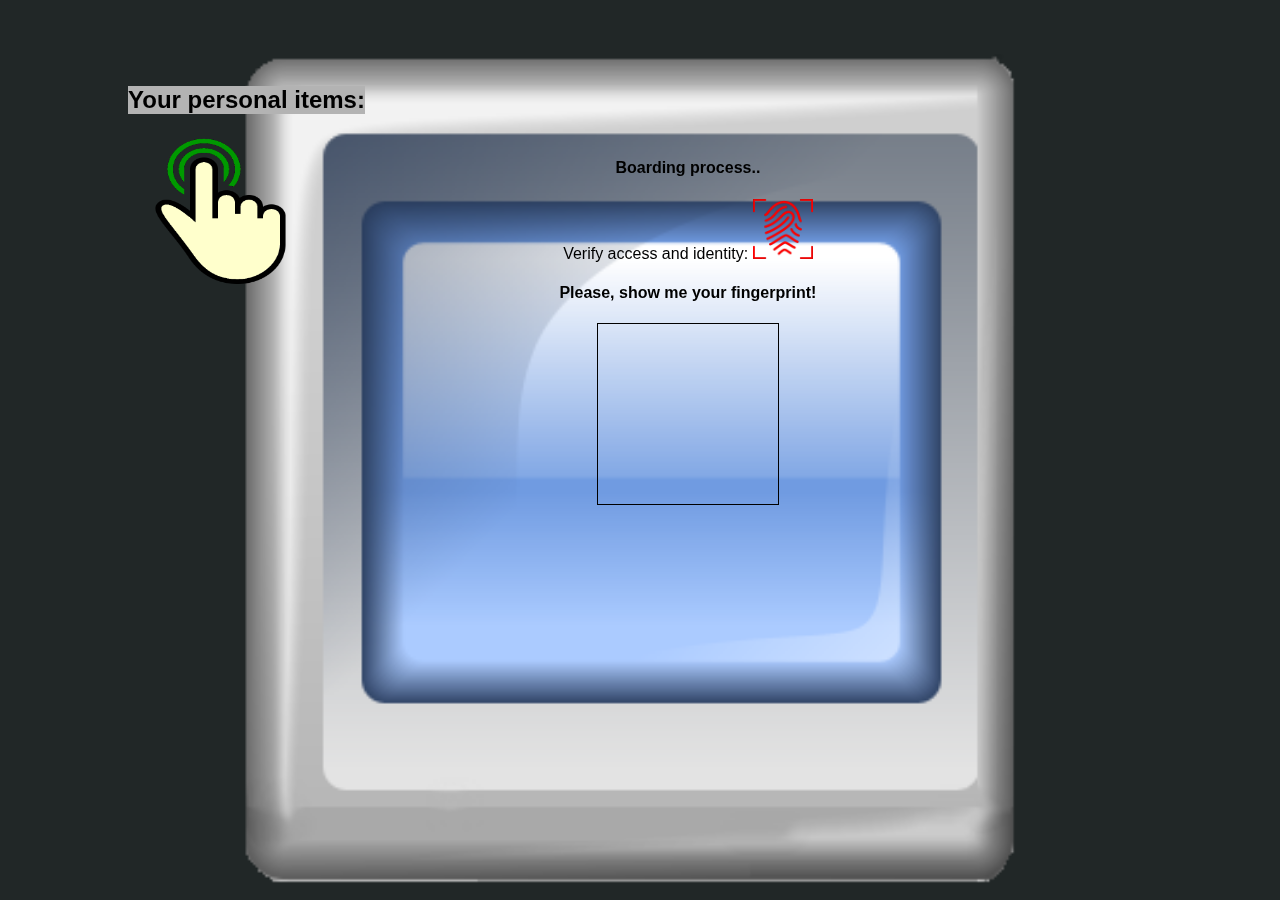
==== IOT-Airport/access.html @ ce0be3c0 "Access and migration" ====
<!DOCTYPE html>
<html>
  <head>
    <meta charset="UTF-8"></meta>
    <link rel = "stylesheet" title = "style" type = "text/css" href ="css/style.css"/>
  </head>
  <body>
    <div id="modal" class="modal">
      <div class="modal-content">
        <div id="body" class="modal-body">
          <div style="display: block">
            <div style="display: inline-block; vertical-align:top; margin-right: 70px">
              <br><br><h2> Your personal items: </h2>
              <div><img id="fingerprint" src="images/fingerprint.png" raggable="true"
                ondragstart="drag(event)" width="180" height="150" style="float:left"></div>
            </div>
            <div style="display: inline-block; vertical-align:top; margin-left: 120px">
              <br><br><br><br><br><br>
              <center>
              <h4>Boarding process..</h4>
				<span id="span">Verify access and identity: <img id="Ifingerprint" src="images/fingerprintIcon.png" width="60" height="60"></span>
				<h4>Please, show me your fingerprint! </h4>
				<div id="divCheck" ondrop="drop(event)" ondragover="allowDrop(event)"></div>
				<img id="access" src="images/access.png" width="200" height="150" style="display:none;"></span><br>
				<button id="okBtn" class="btn btn-default" type="button" style="display:none;"> OK </button>
              </center>
            </div>
          </div>
        </div>
      </div>
    </div>
  </body>
  <script>
    var modal = document.getElementById('modal');
    var body = document.getElementById('body');
    var btn = document.getElementById("okBtn");

    body.style.backgroundImage = "url('images/zoomMachine.png')";
    body.style.backgroundRepeat= "no-repeat";
    body.style.backgroundSize= "auto 100%";
    body.style.backgroundPosition= "center";

    modal.style.display = "block";

    btn.onclick = function() {
      modal.style.display = "none";
      window.close();
    }

    function allowDrop(ev) {
      ev.preventDefault();
    }

    function drag(ev) {
        ev.dataTransfer.setData("text", ev.target.id);
    }

    function drop(ev) {
        ev.preventDefault();
        var data = ev.dataTransfer.getData("text");
        var imag = document.getElementById(data);
        var btn = document.getElementById("okBtn");
        var text = document.getElementsByTagName("h4")[1];
        var div = document.getElementById("divCheck");
		var span = document.getElementById("span");
		var check = document.getElementById("access");
		ev.target.appendChild(imag);
        document.getElementById("Ifingerprint").src = "images/fingerprintIconC.png";
        text.innerText = "Verifying your boarding information..";
        window.alert("Successful fingerprint review!");
        ev.target.removeChild(imag);
		div.style.display = "none";
		span.style.display = "none";
		setTimeout(bordingDetails,1000,text,btn,check);
    }
	
	function bordingDetails(text,btn,check){
		text.innerText = "Boarding details: \n ID: USER \n Flight: 1001 \n Airplane: 14ZE Seat: A15 \n\n You are ready to board!";
		check.style.display = "block";
		btn.style.display = "block";
	}
  </script>
</html>
---- IOT-Airport/css/style.css ----
body{
  background-color: #a3c2c2;
  font-family: 'Arial';
}

p{
  font-family: 'Arial', cursive;
  font-style: bold;
  font-size: 30px;
  color: white;
  text-align: center;
  background-color: #3d5c5c;
}

h2{
  background-color: #b3b3b3;
}

.modal {
    display: none;
    position: fixed;
    z-index: 200 !important;
    padding-top: 30px;
    left: 0;
    top: 0;
    width: 100%;
    height: 100%;
    overflow: auto;
    background-color: rgb(0,0,0);
    background-color: rgba(0,0,0,0.8);
}

.modal-content {
    position: relative;
    background-color: transparent;
    margin: auto;
    padding: 0;
    width: 80%;
    height: 100%;
    -webkit-animation-name: animatetop;
    -webkit-animation-duration: 0.4s;
    animation-name: animatetop;
    animation-duration: 0.4s;
}

@-webkit-keyframes animatetop {
    from {top:-300px; opacity:0}
    to {top:0; opacity:1}
}

@keyframes animatetop {
    from {top:-300px; opacity:0}
    to {top:0; opacity:1}
}

.modal-body{
  height: 100%;
}

#divCheck {
    width: 180px;
    height: 180px;
    border: 1px solid black;
}

button{
  color: white;
  border-radius: 12px;
  padding: 10px 24px;
  border: 2px solid #4CAF50;
  background-color: #4CAF50;
}

.QRscan{
  width: 200px;
  height: 120px;
  background-image: url("../images/display.png") !important;
  background-repeat: no-repeat;
  background-size: auto 100%;
  background-position: center;
}
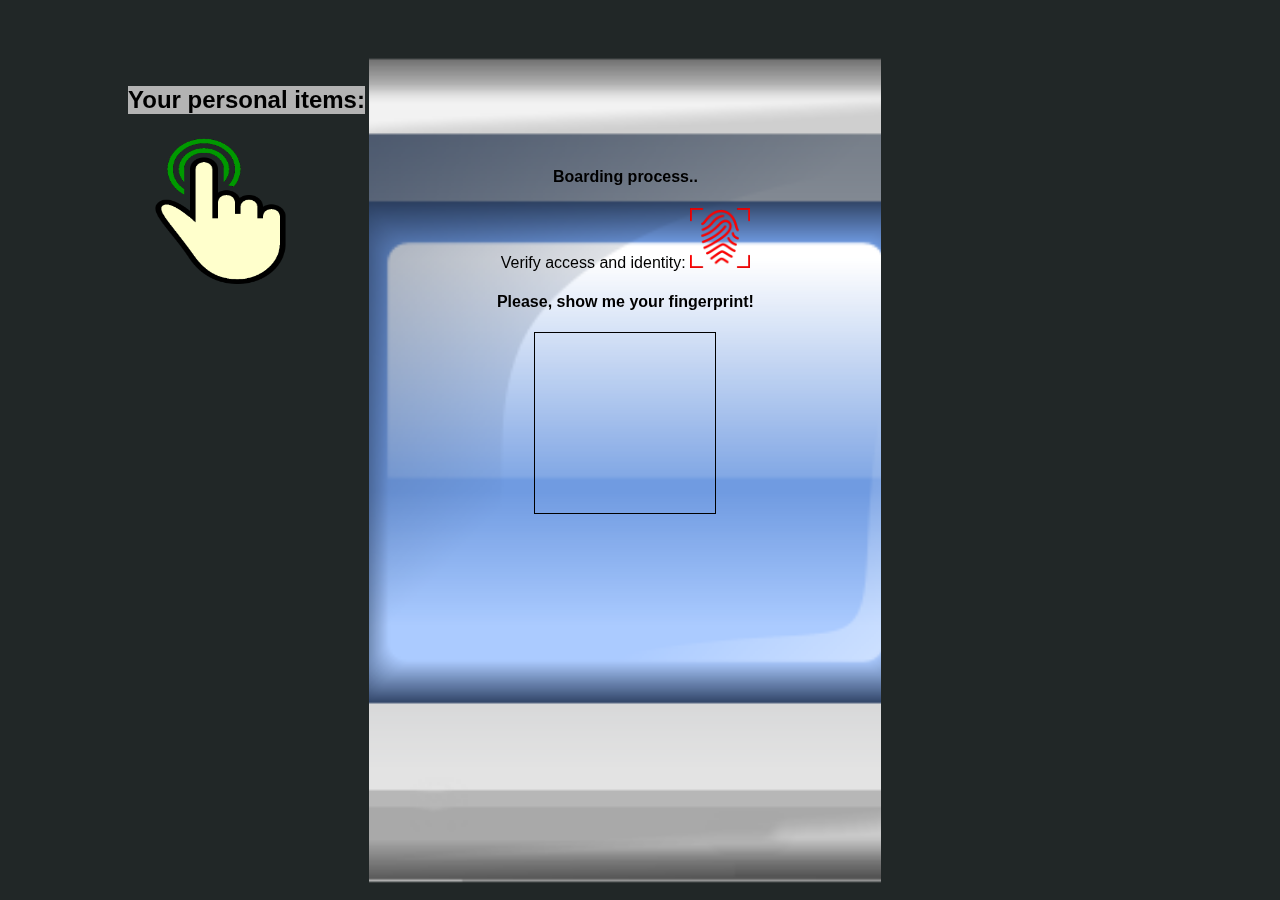
==== commit 37d1a151: "Notificación de avión. Orden de access y migration" ====
--- a/IOT-Airport/access.html
+++ b/IOT-Airport/access.html
@@ -1,83 +1,85 @@
 <!DOCTYPE html>
 <html>
-  <head>
-    <meta charset="UTF-8"></meta>
-    <link rel = "stylesheet" title = "style" type = "text/css" href ="css/style.css"/>
-  </head>
-  <body>
-    <div id="modal" class="modal">
-      <div class="modal-content">
-        <div id="body" class="modal-body">
-          <div style="display: block">
-            <div style="display: inline-block; vertical-align:top; margin-right: 70px">
-              <br><br><h2> Your personal items: </h2>
-              <div><img id="fingerprint" src="images/fingerprint.png" raggable="true"
-                ondragstart="drag(event)" width="180" height="150" style="float:left"></div>
-            </div>
-            <div style="display: inline-block; vertical-align:top; margin-left: 120px">
-              <br><br><br><br><br><br>
-              <center>
+
+<head>
+  <meta charset="UTF-8"></meta>
+  <link rel="stylesheet" title="style" type="text/css" href="css/style.css" />
+</head>
+
+<body>
+  <div id="modal" class="modal">
+    <div class="modal-content container">
+      <div style="display: inline-block; vertical-align:top; margin-right: 0px;">
+        <br><br>
+        <h2> Your personal items: </h2>
+        <div><img id="fingerprint" src="images/fingerprint.png" raggable="true" ondragstart="drag(event)" width="180" height="150" style="float:left"></div>
+      </div>
+      <div class="modal-body" id="body" align="center" style="display: inline-block; width: 50%; height:100%">
+        <center>
+          <div class="container" style="margin: 27% auto;">
+            <center>
               <h4>Boarding process..</h4>
-				<span id="span">Verify access and identity: <img id="Ifingerprint" src="images/fingerprintIcon.png" width="60" height="60"></span>
-				<h4>Please, show me your fingerprint! </h4>
-				<div id="divCheck" ondrop="drop(event)" ondragover="allowDrop(event)"></div>
-				<img id="access" src="images/access.png" width="200" height="150" style="display:none;"></span><br>
-				<button id="okBtn" class="btn btn-default" type="button" style="display:none;"> OK </button>
-              </center>
-            </div>
+              <span id="span">Verify access and identity: <img id="Ifingerprint" src="images/fingerprintIcon.png" width="60" height="60"></span>
+              <h4>Please, show me your fingerprint! </h4>
+              <div id="divCheck" ondrop="drop(event)" ondragover="allowDrop(event)"></div>
+              <img id="access" src="images/access.png" width="200" height="150" style="display:none;"></span><br>
+              <button id="okBtn" class="btn btn-default" type="button" style="display:none;"> OK </button>
+            </center>
           </div>
-        </div>
+        </center>
       </div>
     </div>
-  </body>
-  <script>
-    var modal = document.getElementById('modal');
-    var body = document.getElementById('body');
+  </div>
+</body>
+<script>
+  var modal = document.getElementById('modal');
+  var body = document.getElementById('body');
+  var btn = document.getElementById("okBtn");
+
+  body.style.backgroundImage = "url('images/zoomMachine.png')";
+  body.style.backgroundRepeat = "no-repeat";
+  body.style.backgroundSize = "auto 100%";
+  body.style.backgroundPosition = "center";
+
+  modal.style.display = "block";
+
+  btn.onclick = function() {
+    modal.style.display = "none";
+    window.close();
+  }
+
+  function allowDrop(ev) {   
+    ev.preventDefault();
+  }
+
+  function drag(ev) {   
+    ev.dataTransfer.setData("text", ev.target.id);
+  }
+
+  function drop(ev) {   
+    ev.preventDefault();   
+    var data = ev.dataTransfer.getData("text");
+    var imag = document.getElementById(data);
     var btn = document.getElementById("okBtn");
+    var text = document.getElementsByTagName("h4")[1];   
+    var div = document.getElementById("divCheck");
+    var span = document.getElementById("span");
+    var check = document.getElementById("access");
+    ev.target.appendChild(imag);
+    document.getElementById("Ifingerprint").src = "images/fingerprintIconC.png";
+    text.innerText = "Verifying your boarding information..";
+    window.alert("Successful fingerprint review!");
+    ev.target.removeChild(imag);
+    div.style.display = "none";
+    span.style.display = "none";
+    setTimeout(bordingDetails, 1000, text, btn, check);
+  }
 
-    body.style.backgroundImage = "url('images/zoomMachine.png')";
-    body.style.backgroundRepeat= "no-repeat";
-    body.style.backgroundSize= "auto 100%";
-    body.style.backgroundPosition= "center";
+  function bordingDetails(text, btn, check) {
+    text.innerText = "Boarding details: \n ID: USER \n Flight: 1001 \n Airplane: 14ZE Seat: A15 \n\n You are ready to board!";
+    check.style.display = "block";
+    btn.style.display = "block";
+  }
+</script>
 
-    modal.style.display = "block";
-
-    btn.onclick = function() {
-      modal.style.display = "none";
-      window.close();
-    }
-
-    function allowDrop(ev) {
-      ev.preventDefault();
-    }
-
-    function drag(ev) {
-        ev.dataTransfer.setData("text", ev.target.id);
-    }
-
-    function drop(ev) {
-        ev.preventDefault();
-        var data = ev.dataTransfer.getData("text");
-        var imag = document.getElementById(data);
-        var btn = document.getElementById("okBtn");
-        var text = document.getElementsByTagName("h4")[1];
-        var div = document.getElementById("divCheck");
-		var span = document.getElementById("span");
-		var check = document.getElementById("access");
-		ev.target.appendChild(imag);
-        document.getElementById("Ifingerprint").src = "images/fingerprintIconC.png";
-        text.innerText = "Verifying your boarding information..";
-        window.alert("Successful fingerprint review!");
-        ev.target.removeChild(imag);
-		div.style.display = "none";
-		span.style.display = "none";
-		setTimeout(bordingDetails,1000,text,btn,check);
-    }
-	
-	function bordingDetails(text,btn,check){
-		text.innerText = "Boarding details: \n ID: USER \n Flight: 1001 \n Airplane: 14ZE Seat: A15 \n\n You are ready to board!";
-		check.style.display = "block";
-		btn.style.display = "block";
-	}
-  </script>
 </html>
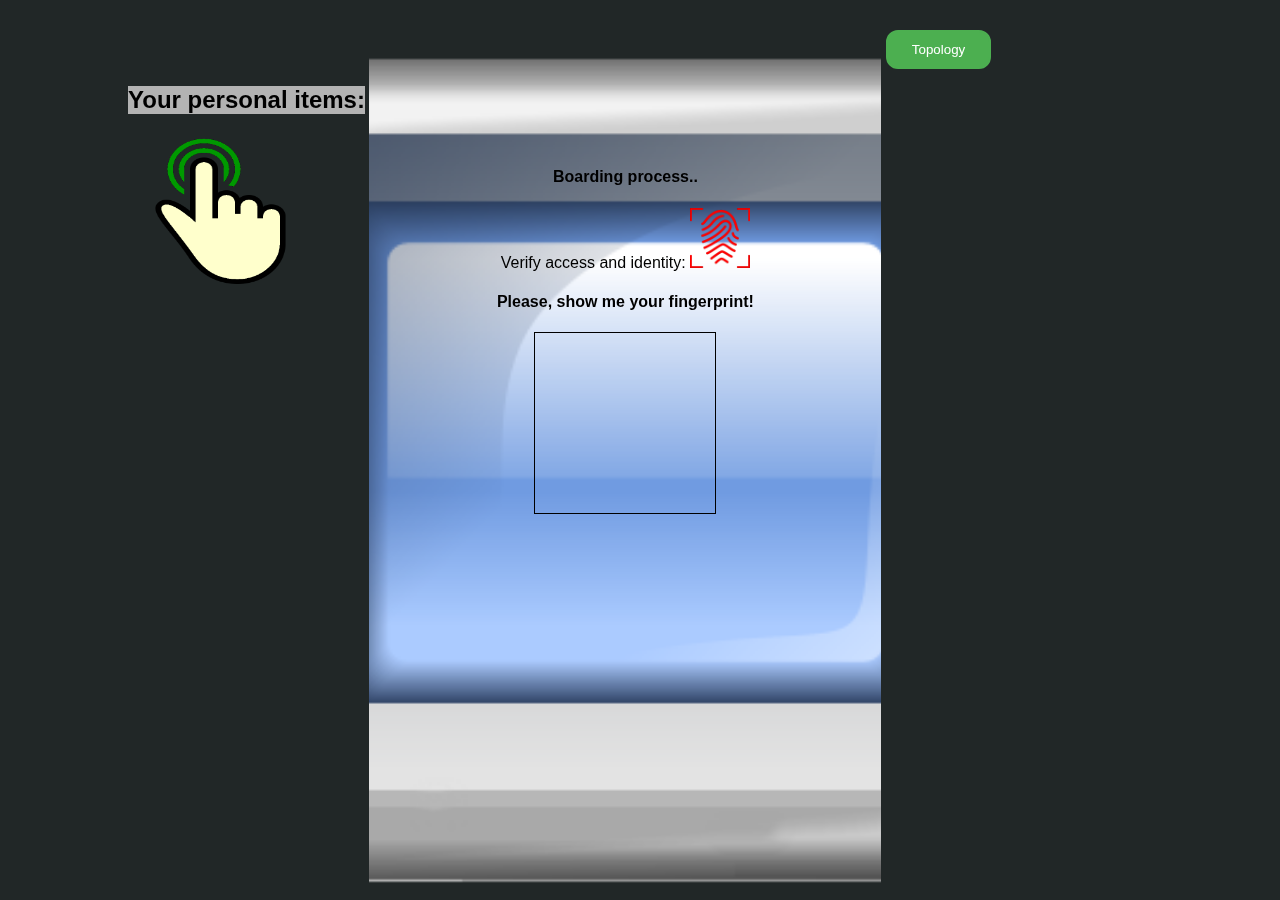
==== commit 1cbcd734: "Add topology, 99% finished" ====
--- a/IOT-Airport/access.html
+++ b/IOT-Airport/access.html
@@ -16,7 +16,8 @@
       </div>
       <div class="modal-body" id="body" align="center" style="display: inline-block; width: 50%; height:100%">
         <center>
-          <div class="container" style="margin: 27% auto;">
+          <img id="accessT" src="images/Kiosko access.jpg" width="500" height="400" style="display:none; position:absolute; top:100px; left:260px;">
+          <div id="info" class="container" style="margin: 27% auto;">
             <center>
               <h4>Boarding process..</h4>
               <span id="span">Verify access and identity: <img id="Ifingerprint" src="images/fingerprintIcon.png" width="60" height="60"></span>
@@ -28,13 +29,20 @@
           </div>
         </center>
       </div>
+      <div style="display: inline-block; vertical-align:top; margin-right: 0px;">
+        <button id="topology" class="btn btn-default" type="button" style="float:right;"> Topology </button>
+      </div>
     </div>
   </div>
 </body>
 <script>
+  var cont = 0;
   var modal = document.getElementById('modal');
   var body = document.getElementById('body');
   var btn = document.getElementById("okBtn");
+  var btnT = document.getElementById("topology");
+  var img = document.getElementById("accessT");
+  var div = document.getElementById("info");
 
   body.style.backgroundImage = "url('images/zoomMachine.png')";
   body.style.backgroundRepeat = "no-repeat";
@@ -46,6 +54,21 @@
   btn.onclick = function() {
     modal.style.display = "none";
     window.close();
+  }
+
+  btnT.onclick = function() {
+    if(cont == 0){
+			img.style.display = "block";
+      div.style.display = "none";
+			cont = 1;
+			btnT.innerText = "Close";
+		}
+		else{
+			img.style.display = "none";
+      div.style.display = "block";
+			cont = 0;
+			btnT.innerText = "Topology";
+		}
   }
 
   function allowDrop(ev) {   
@@ -76,7 +99,7 @@
   }
 
   function bordingDetails(text, btn, check) {
-    text.innerText = "Boarding details: \n ID: USER \n Flight: 1001 \n Airplane: 14ZE Seat: A15 \n\n You are ready to board!";
+    text.innerText = "Boarding details: \n ID: USER \n Flight: 2002 \n Airplane: 14ZE Seat: A15 \n\n You are ready to board!";
     check.style.display = "block";
     btn.style.display = "block";
   }
